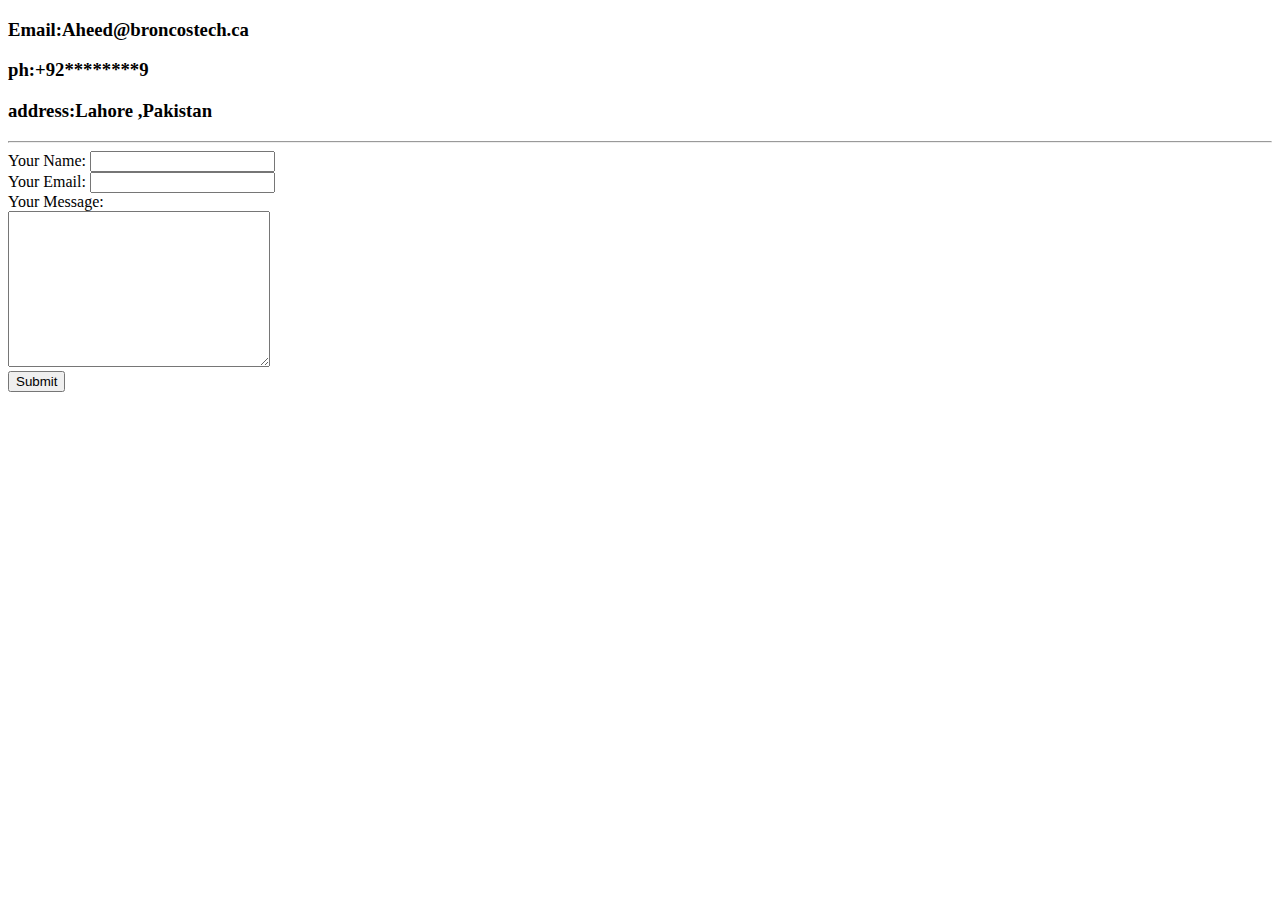
==== contact-me.html @ 72106b08 "Update contact-me.html" ====
<!DOCTYPE html>
<html lang="en" dir="ltr">
  <head>
    <meta charset="utf-8">
    <title>contact-me</title>
  </head>
  <body>
    <h3>  <p>Email:Aheed@broncostech.ca</p>
      <p>ph:+92********9</p>
      <p>address:Lahore ,Pakistan</p>
</h3>
<hr>


<form class="" action="mailto: aheed@broncostech.ca" method="post">

  <label>Your Name:</label>
  <input type="text" name="yourname" value="">
  <br>
  <label>Your Email:</label>
  <input type="email" name="youreamil" value=""><br>
  <label>Your Message:</label><br>
<textarea name="Message" rows="10" cols="30"></textarea>
<br>
<input type="submit" >
</form>


  </body>
</html>
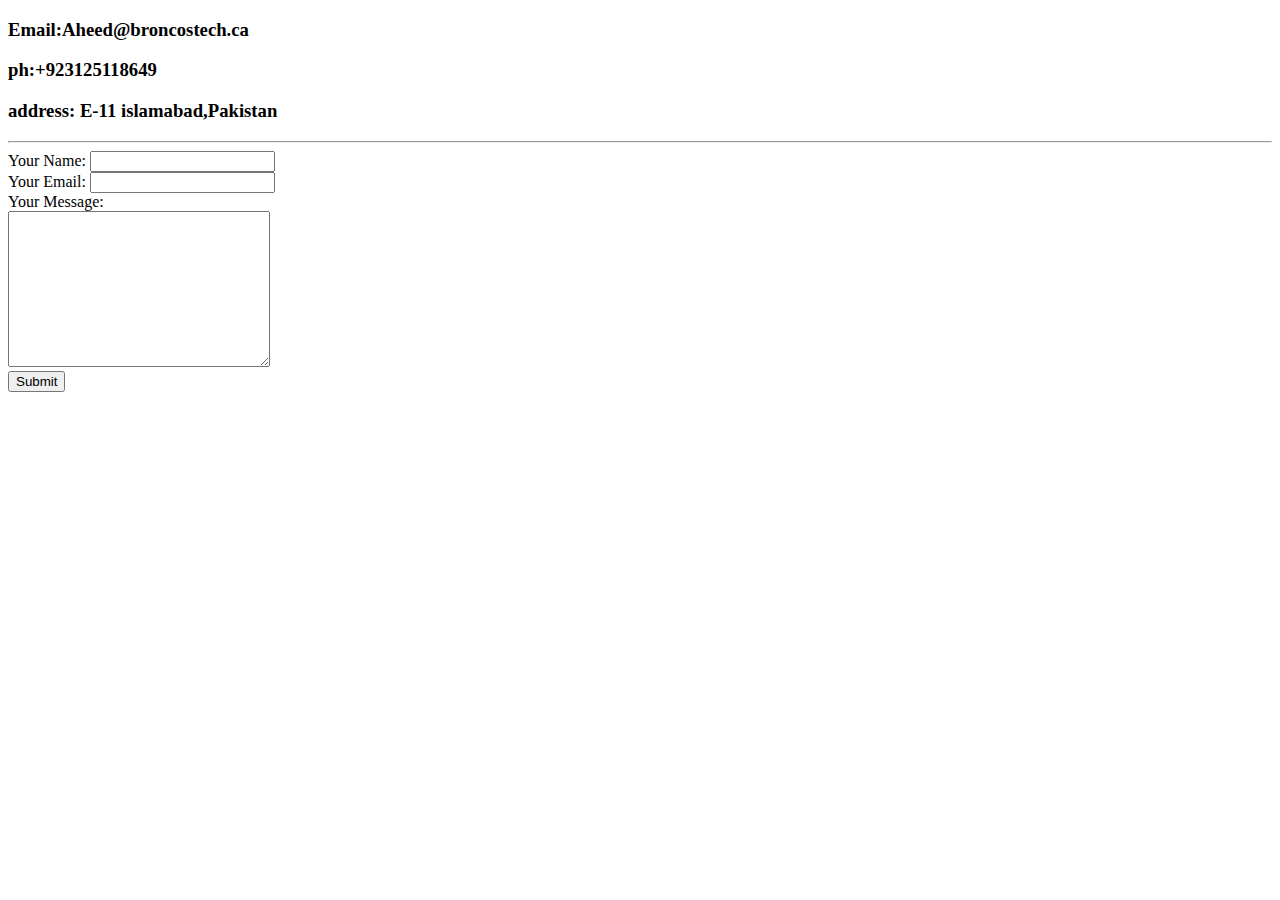
==== commit c05f1e7e: "Add files via upload" ====
--- a/contact-me.html
+++ b/contact-me.html
@@ -6,8 +6,8 @@
   </head>
   <body>
     <h3>  <p>Email:Aheed@broncostech.ca</p>
-      <p>ph:+92********9</p>
-      <p>address:Lahore ,Pakistan</p>
+      <p>ph:+923125118649</p>
+      <p>address: E-11 islamabad,Pakistan</p>
 </h3>
 <hr>
 
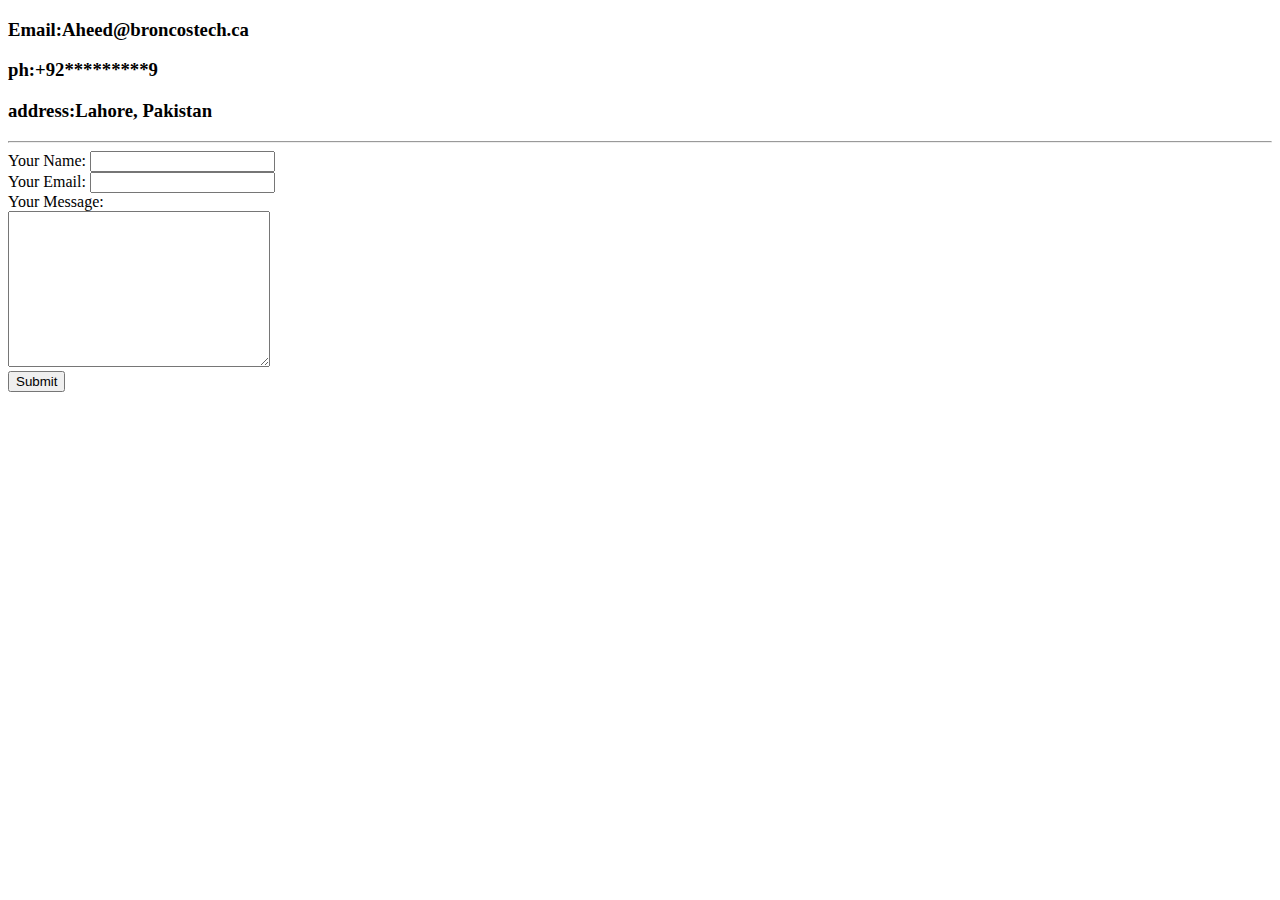
==== commit 48cd909d: "Update contact-me.html" ====
--- a/contact-me.html
+++ b/contact-me.html
@@ -6,8 +6,8 @@
   </head>
   <body>
     <h3>  <p>Email:Aheed@broncostech.ca</p>
-      <p>ph:+923125118649</p>
-      <p>address: E-11 islamabad,Pakistan</p>
+      <p>ph:+92*********9</p>
+      <p>address:Lahore, Pakistan</p>
 </h3>
 <hr>
 
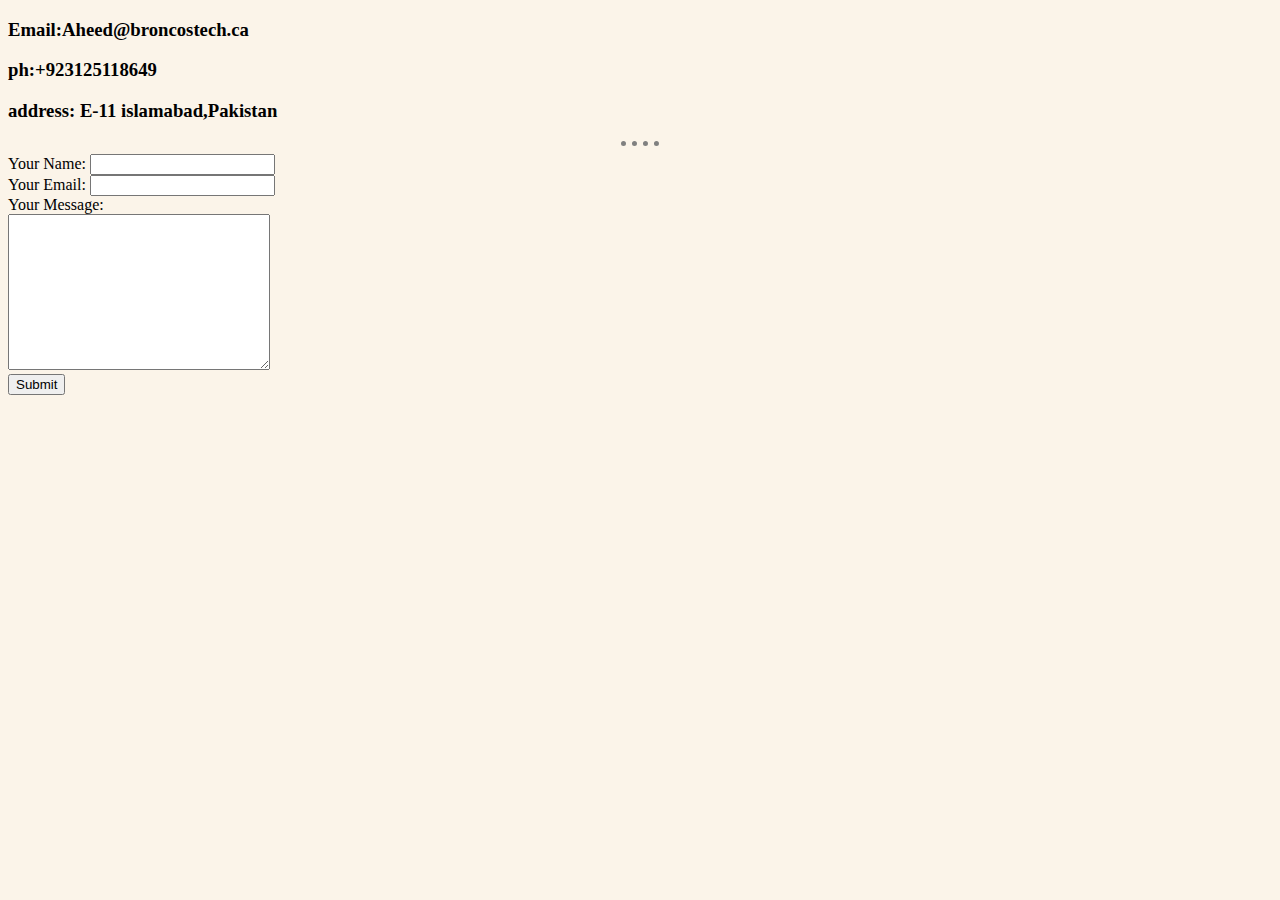
==== commit 69434f73: "Update contact-me.html" ====
--- a/contact-me.html
+++ b/contact-me.html
@@ -2,12 +2,17 @@
 <html lang="en" dir="ltr">
   <head>
     <meta charset="utf-8">
+
     <title>contact-me</title>
+    <link rel="stylesheet" href="styles.css">
+
   </head>
+
+
   <body>
     <h3>  <p>Email:Aheed@broncostech.ca</p>
-      <p>ph:+92*********9</p>
-      <p>address:Lahore, Pakistan</p>
+      <p>ph:+923125118649</p>
+      <p>address: E-11 islamabad,Pakistan</p>
 </h3>
 <hr>
 
--- a/styles.css
+++ b/styles.css
@@ -0,0 +1,19 @@
+body {
+          background-color: #FBF4E9;
+}
+
+hr{
+  border-style: none;
+  border-top: dotted;
+   border-color: gray;
+   border-width:5px;
+  width: 3%;
+}
+
+h1{
+  color: #63B4B8;
+}
+
+h2{
+      color: #63B4B8;  
+}
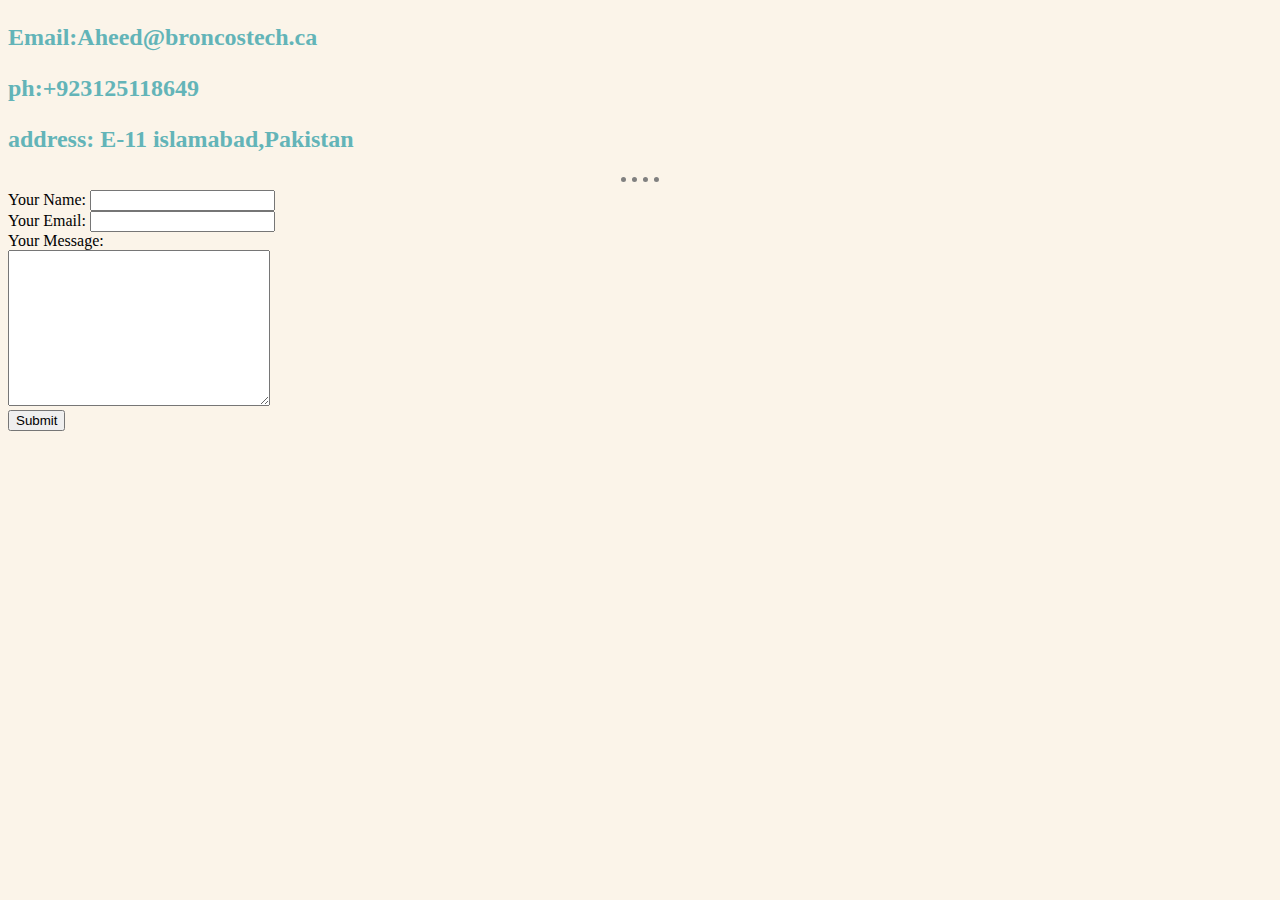
==== commit 2be20031: "Update contact-me.html" ====
--- a/contact-me.html
+++ b/contact-me.html
@@ -10,10 +10,11 @@
 
 
   <body>
-    <h3>  <p>Email:Aheed@broncostech.ca</p>
+    
+    <h2>  <p>Email:Aheed@broncostech.ca</p>
       <p>ph:+923125118649</p>
       <p>address: E-11 islamabad,Pakistan</p>
-</h3>
+</h2>
 <hr>
 
 
--- a/styles.css
+++ b/styles.css
@@ -15,5 +15,8 @@
 }
 
 h2{
-      color: #63B4B8;  
+      color: #63B4B8;
 }
+h3{
+      color: #63B4B8;
+}
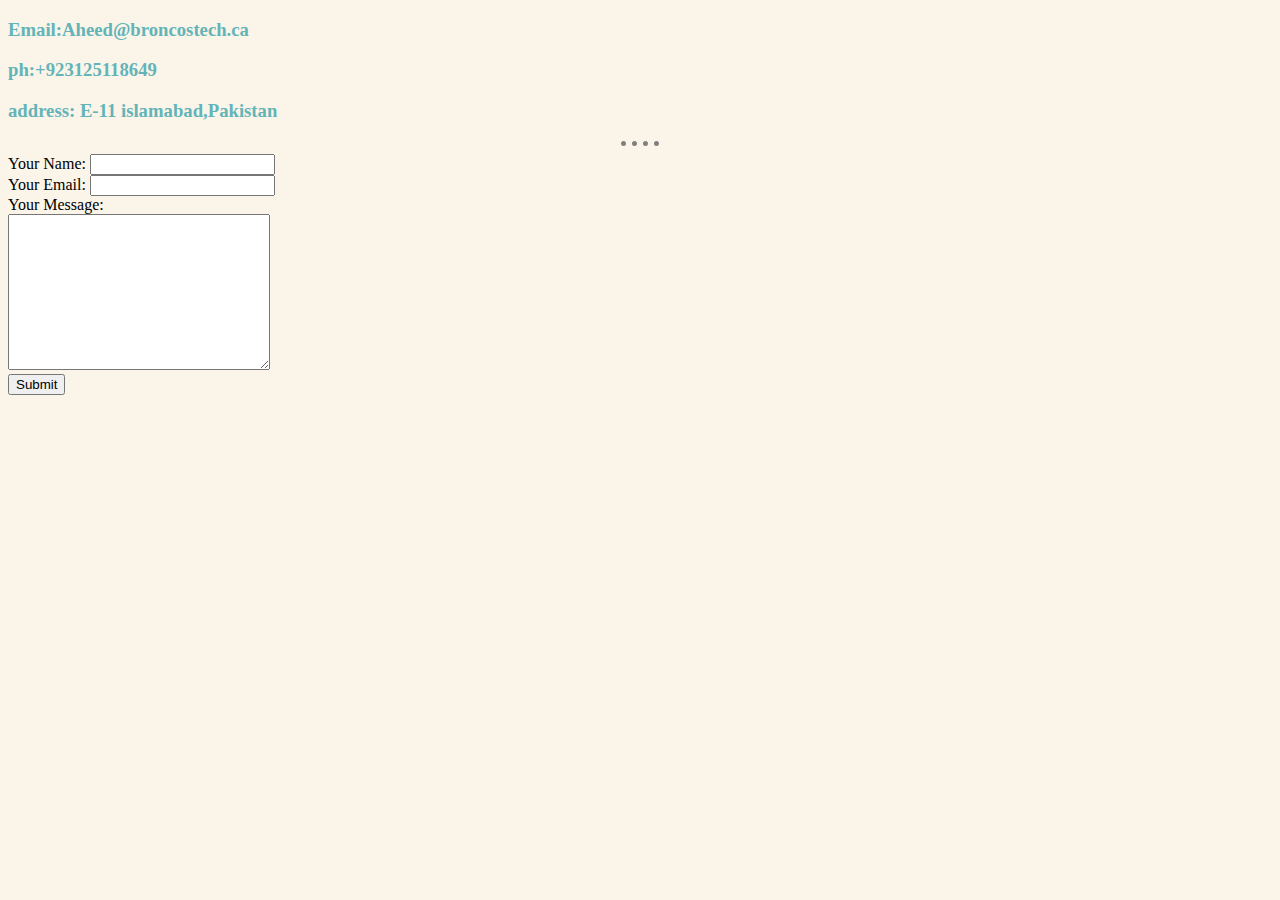
==== commit a88bf1cf: "Update contact-me.html" ====
--- a/contact-me.html
+++ b/contact-me.html
@@ -11,10 +11,10 @@
 
   <body>
     
-    <h2>  <p>Email:Aheed@broncostech.ca</p>
+    <h3>  <p>Email:Aheed@broncostech.ca</p>
       <p>ph:+923125118649</p>
       <p>address: E-11 islamabad,Pakistan</p>
-</h2>
+</h3>
 <hr>
 
 
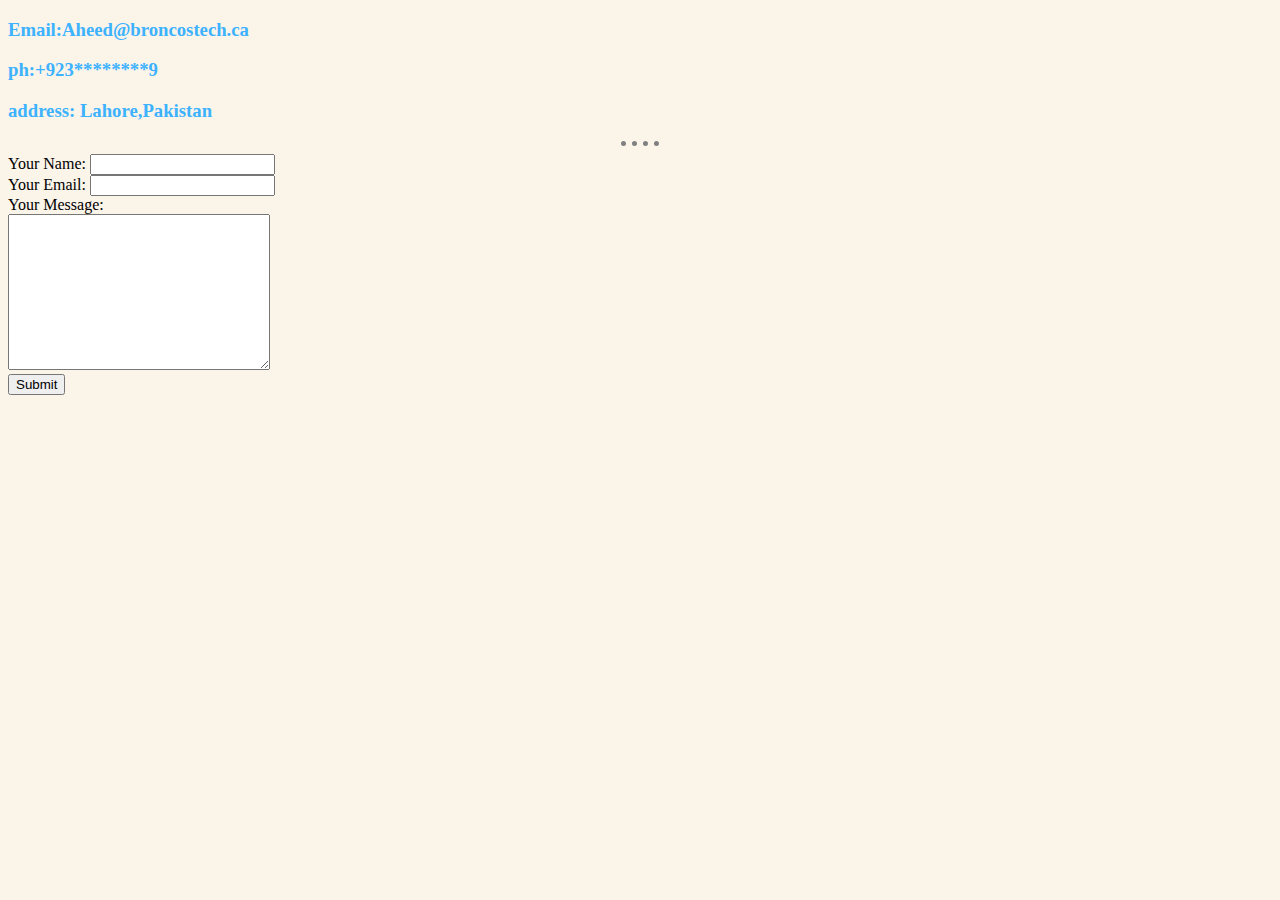
==== commit d8442ea2: "Update contact-me.html" ====
--- a/contact-me.html
+++ b/contact-me.html
@@ -12,8 +12,8 @@
   <body>
     
     <h3>  <p>Email:Aheed@broncostech.ca</p>
-      <p>ph:+923125118649</p>
-      <p>address: E-11 islamabad,Pakistan</p>
+      <p>ph:+923********9</p>
+      <p>address: Lahore,Pakistan</p>
 </h3>
 <hr>
 
--- a/styles.css
+++ b/styles.css
@@ -11,12 +11,16 @@
 }
 
 h1{
-  color: #63B4B8;
+  color:#63B4B8;
 }
 
 h2{
-      color: #63B4B8;
+      color: #00A19D;
 }
 h3{
-      color: #63B4B8;
+      color: #3DB2FF;
 }
+table {
+  font-size: 20px;
+  color: #3DB2FF;
+}
